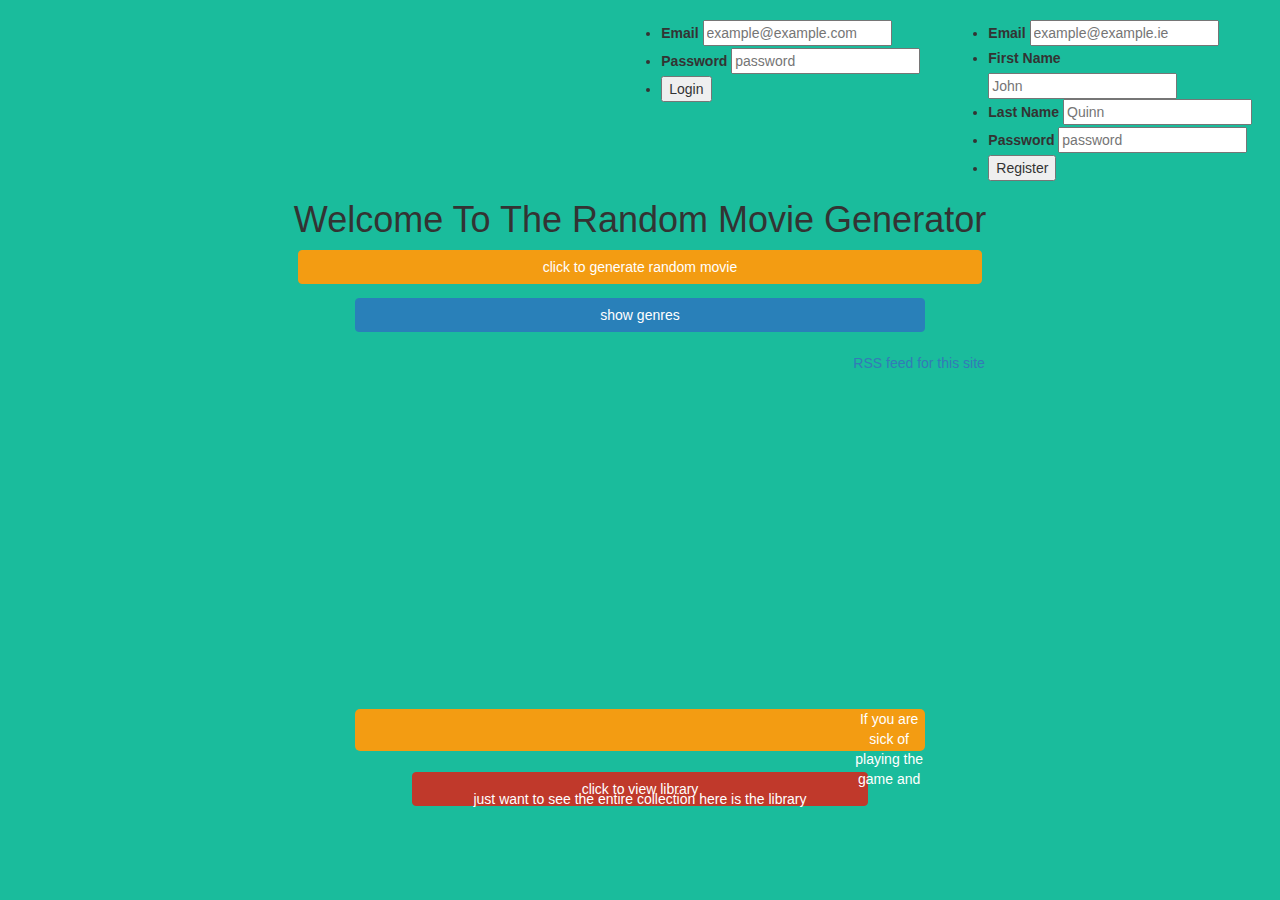
==== index.html @ 2d7198d7 "loaded login and register to page they ugly though" ====
<!DOCTYPE html>
<html lang="en">
<head>
  
  
  
  <title>The Amazing Super-Duper Video Randomizer</title>
  <meta charset="utf-8">
  <meta name="viewport" content="width=device-width, initial-scale=1">
 
  
  <link rel="stylesheet" href="bootstrap-3.3.6-dist/css/bootstrap.min.css">
   <link rel="stylesheet" type="text/css" href="style.css">
  <script src="https://ajax.googleapis.com/ajax/libs/jquery/1.11.3/jquery.min.js"></script>

  <script src="bootstrap-3.3.6-dist/js/bootstrap.min.js"></script>
  <script src="script.js"></script>
  
</head>
<body>
  </br>
  <div  id="register" >
    register
  </div>
  
  <div id="login">login</div>
  
  </br>
<br><br><br><br><br><br><br>
  <div id="header">
    <h1>Welcome To The Random Movie Generator</h1>
  </div>
    
  <div class="container">
     <button onclick ="imageDisplay()" type="button" id="firstBtn" class="btn btn-primary btn-block">click to generate random movie</button>
    <div id="showBtn">
      <button type="button" id="show" class="btn btn-primary btn-md">show genres</button>
    </div>
     
       
        <div id="genre">
          
          <button onclick="horror()" type="button" id="secondBtn" class="btn btn-primary btn-block">Horror</button>
          
          <button onclick="action()" type="button" id="thirdBtn" class="btn btn-primary btn-block">Action</button>
          
          <button onclick="comedy()" type="button" id="fourthBtn" class="btn btn-primary btn-block">Comedy</button>
          
          <button type="button" id="hide" class="btn btn-primary btn-block">hide genres</button>
          
        </div>
        
     
  </div>
  <br>
  <div class="col-xs-4">
  </div>
  
  <div id="canvas" class="col-xs-4">
    <img name="canvas" />
  </div>
  
  <div class="col-xs-4">
  </div>
  
  
  <a type="application/rss+xml" href="http://ww.xul.fr/rss.xml"> 
    RSS feed for this site
  </a>

  <br><br><br>
  <div id="bottom_section" class="container">
  <div id="libraryDiv"></div>
  </div>


  

  <div id="libraryDiv"></div>
</body>
<script>
  $(document).ready(function(){
    $("#libraryDiv").load("library.html");
    $("#login").load("login.html");
    $("#register").load("Register.html");
  });
</script>
</html>
---- style.css ----
/*Index.html*/


body{
   background-color:#1abc9c;
}

#login{
    float:right;
    
    background-color:#1abc9c;
    margin-right:2em;
    border-color:#2980b9;
    
}

#register{
    float:right;
    
    background-color:#1abc9c;
    margin-right:2em;
    border-color:#2980b9;
    
}

#header{
    text-align:center;
}

#firstBtn{
    width:60%;
    margin: auto;
    background-color:#f39c12;
    border-color:#f39c12;
    text-align:center;
}

img{
    width:-10em;
    height:30em;
    
}
#showBtn{
    width:100%;
    
    
    
}
#show{
    width:50%;
    margin-left: 25%;
    background-color:#2980b9;
    border-color:#2980b9;
    margin-top:1em;  
    text-align:center;
}
#hide{
    width:50%;
    margin: auto;
    background-color:#2980b9;
    border-color:#2980b9;
    margin-top:1em;  
    text-align:center;
}
#secondBtn{
        width:50%;
    margin: auto;
    background-color:#c0392b;
    border-color:#c0392b;
    margin-top:1em;
    text-align:center;
}

#thirdBtn{
    width:50%;
    margin: auto;
    background-color:#c0392b;
    border-color:#c0392b;
    margin-top:1em;
    text-align:center;
}
#fourthBtn{
    width:50%;
    margin: auto;
    background-color:#c0392b;
    border-color:#c0392b;
    margin-top:1em;
    margin-bottom:1em;
    text-align:center;
}


#library_text{
     border-radius: 5px;
    background-color:#f39c12;
    width:50%;
    margin:auto;
    
}
#description{
    color:white;
    width:100%;
    height:3em;
    
}
#libraryBtn{
    text-align:center;
        width:40%;
    margin: auto;
    background-color:#c0392b;
    border-color:#c0392b;
    margin-top:1em;
    margin-bottom:1em;
}
#libraryList{
    margin: auto;
    width:19em;
    border-radius: 10px;
    background-color:#9b59b6;
    
}
table, th,tr,td{
   border: 1px solid black;
    padding:2px;
    margin:auto;
    color:white;
}

#bottom_section{
    height:auto;
    margin-top:20%;
    
}
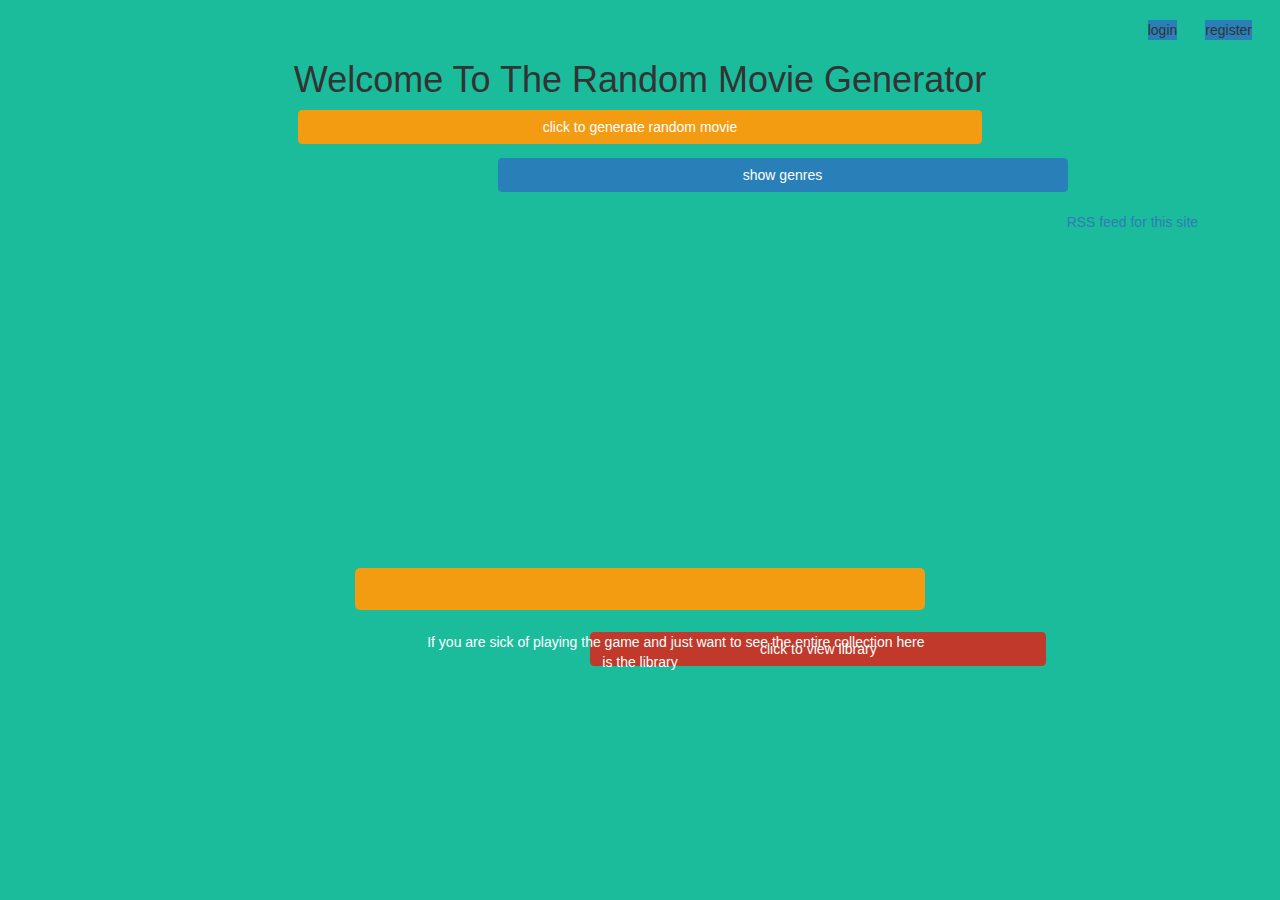
==== commit 0e4396ec: "centered" ====
--- a/index.html
+++ b/index.html
@@ -19,14 +19,14 @@
 </head>
 <body>
   </br>
-  <div  id="register" >
+  <div  id="register">
     register
   </div>
   
   <div id="login">login</div>
   
   </br>
-<br><br><br><br><br><br><br>
+
   <div id="header">
     <h1>Welcome To The Random Movie Generator</h1>
   </div>
@@ -55,8 +55,10 @@
   <br>
   <div class="col-xs-4">
   </div>
+  <div class="col-xs-1">
+  </div>
   
-  <div id="canvas" class="col-xs-4">
+  <div id="canvas" class="col-xs-5">
     <img name="canvas" />
   </div>
   
@@ -64,7 +66,7 @@
   </div>
   
   
-  <a type="application/rss+xml" href="http://ww.xul.fr/rss.xml"> 
+  <a type="application/rss+xml" href="rss.xml"> 
     RSS feed for this site
   </a>
 
@@ -81,8 +83,6 @@
 <script>
   $(document).ready(function(){
     $("#libraryDiv").load("library.html");
-    $("#login").load("login.html");
-    $("#register").load("Register.html");
   });
 </script>
 </html>
--- a/style.css
+++ b/style.css
@@ -8,7 +8,7 @@
 #login{
     float:right;
     
-    background-color:#1abc9c;
+    background-color:#2980b9;
     margin-right:2em;
     border-color:#2980b9;
     
@@ -17,7 +17,7 @@
 #register{
     float:right;
     
-    background-color:#1abc9c;
+    background-color:#2980b9;
     margin-right:2em;
     border-color:#2980b9;
     
@@ -42,7 +42,7 @@
 }
 #showBtn{
     width:100%;
-    
+    text-align:center;
     
     
 }
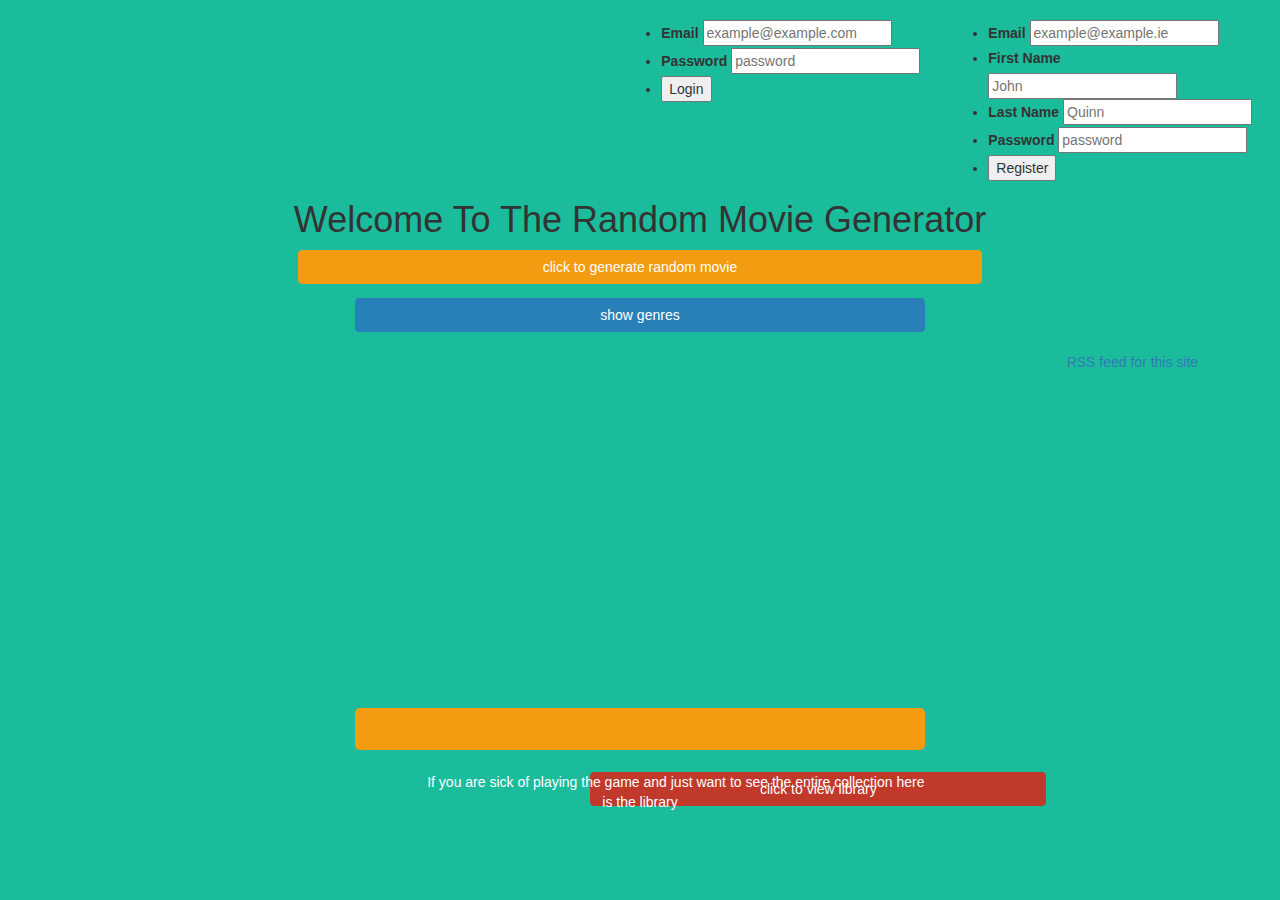
==== commit 4a41887c: "stuff" ====
--- a/index.html
+++ b/index.html
@@ -19,14 +19,14 @@
 </head>
 <body>
   </br>
-  <div  id="register">
+  <div  id="register" >
     register
   </div>
   
   <div id="login">login</div>
   
   </br>
-
+<br><br><br><br><br><br><br>
   <div id="header">
     <h1>Welcome To The Random Movie Generator</h1>
   </div>
@@ -83,6 +83,8 @@
 <script>
   $(document).ready(function(){
     $("#libraryDiv").load("library.html");
+    $("#login").load("login.html");
+    $("#register").load("Register.html");
   });
 </script>
 </html>
--- a/style.css
+++ b/style.css
@@ -8,7 +8,7 @@
 #login{
     float:right;
     
-    background-color:#2980b9;
+    background-color:#1abc9c;
     margin-right:2em;
     border-color:#2980b9;
     
@@ -17,7 +17,7 @@
 #register{
     float:right;
     
-    background-color:#2980b9;
+    background-color:#1abc9c;
     margin-right:2em;
     border-color:#2980b9;
     
@@ -42,7 +42,7 @@
 }
 #showBtn{
     width:100%;
-    text-align:center;
+    
     
     
 }
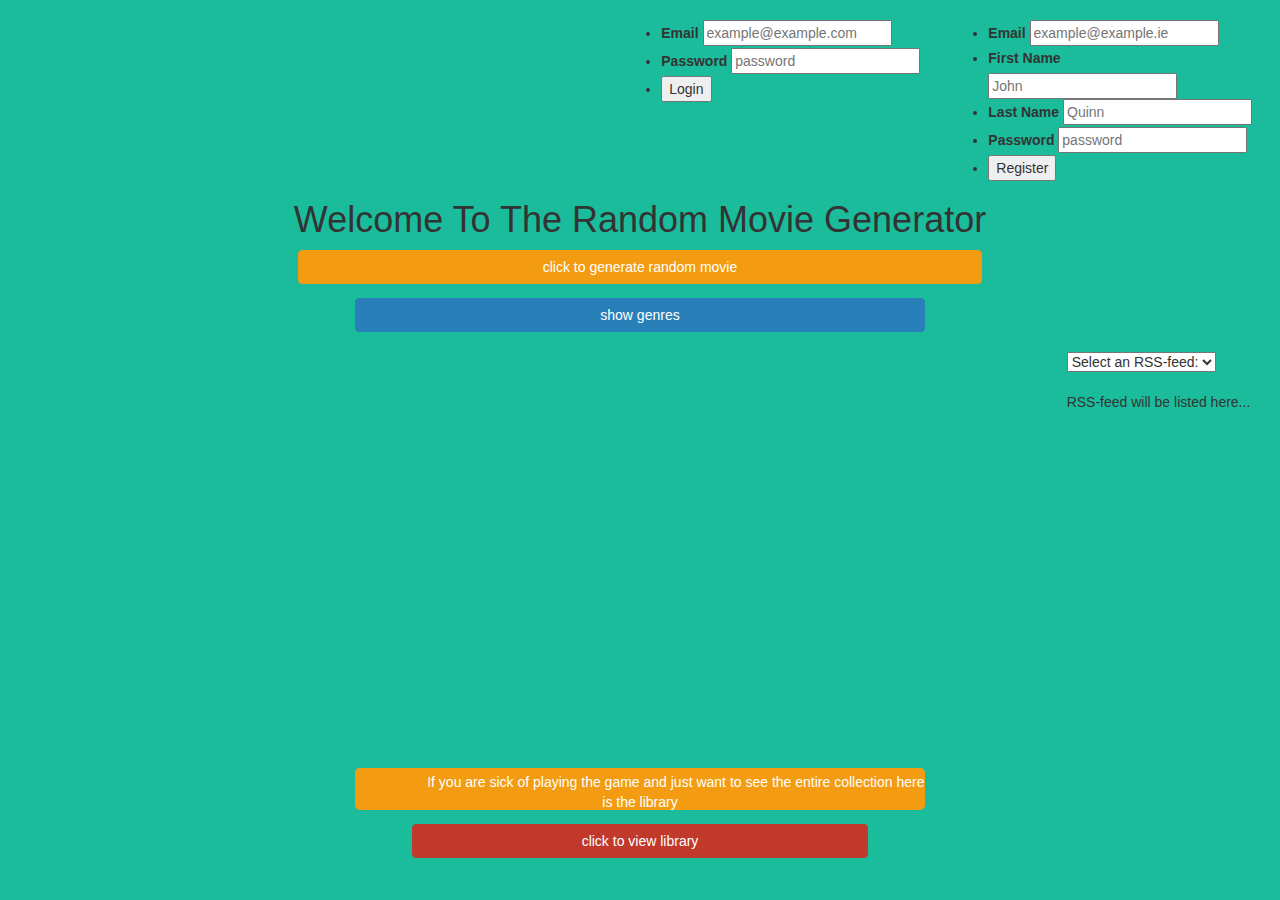
==== commit 6c0b59da: "rss" ====
--- a/index.html
+++ b/index.html
@@ -15,6 +15,7 @@
 
   <script src="bootstrap-3.3.6-dist/js/bootstrap.min.js"></script>
   <script src="script.js"></script>
+  
   
 </head>
 <body>
@@ -66,9 +67,16 @@
   </div>
   
   
-  <a type="application/rss+xml" href="rss.xml"> 
-    RSS feed for this site
-  </a>
+  <form>
+<select onchange="showRSS(this.value)">
+<option value="">Select an RSS-feed:</option>
+<option value="Google">Rotten Tomatoes</option>
+<option value="NBC">Metacritic</option>
+</select>
+</form>
+<br>
+<div id="rssOutput">RSS-feed will be listed here...</div>
+
 
   <br><br><br>
   <div id="bottom_section" class="container">
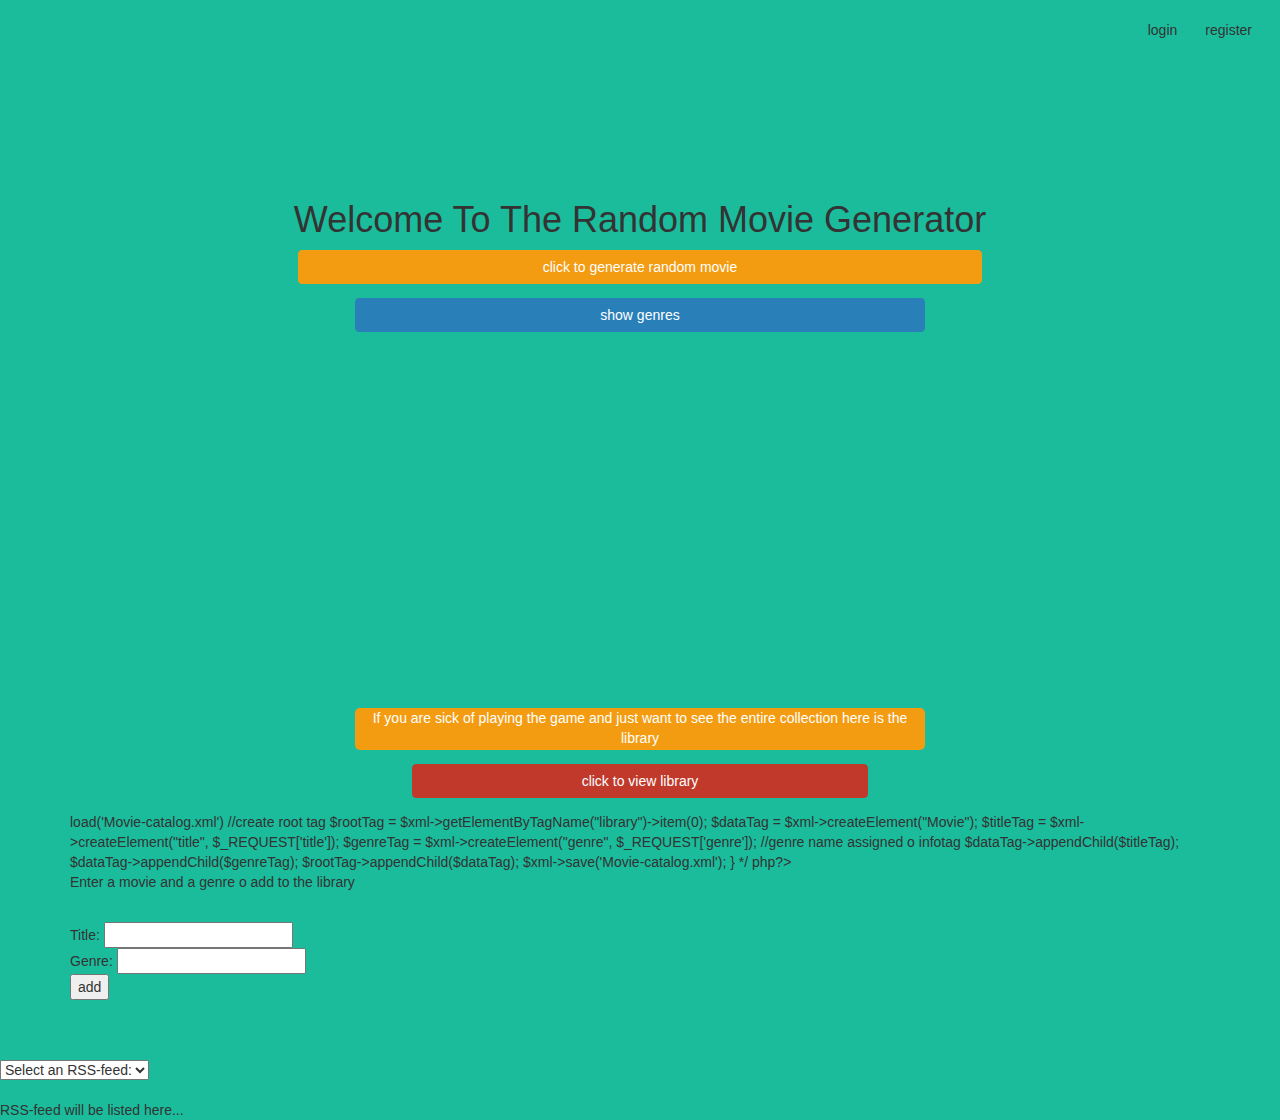
==== commit 0847b873: "final attempt" ====
--- a/index.html
+++ b/index.html
@@ -67,7 +67,19 @@
   </div>
   
   
-  <form>
+
+  <br><br><br>
+  <div id="bottom_section" class="container">
+  <div id="libraryDiv"></div>
+  <div id="addlib"></div>
+  </div>
+
+
+  
+
+  <div id="libraryDiv"></div>
+  <br><br><br>
+    <form>
 <select onchange="showRSS(this.value)">
 <option value="">Select an RSS-feed:</option>
 <option value="Google">Rotten Tomatoes</option>
@@ -78,21 +90,12 @@
 <div id="rssOutput">RSS-feed will be listed here...</div>
 
 
-  <br><br><br>
-  <div id="bottom_section" class="container">
-  <div id="libraryDiv"></div>
-  </div>
-
-
-  
-
-  <div id="libraryDiv"></div>
 </body>
 <script>
   $(document).ready(function(){
     $("#libraryDiv").load("library.html");
-    $("#login").load("login.html");
-    $("#register").load("Register.html");
+    $("#addlib").load("form.php");
+    //$("#register").load("Register.html");
   });
 </script>
 </html>
--- a/style.css
+++ b/style.css
@@ -36,8 +36,8 @@
 }
 
 img{
-    width:-10em;
-    height:30em;
+    width:30%;
+    height:auto;
     
 }
 #showBtn{
@@ -131,3 +131,6 @@
     margin-top:20%;
     
 }
+#addlib{
+    margin: auto;
+}
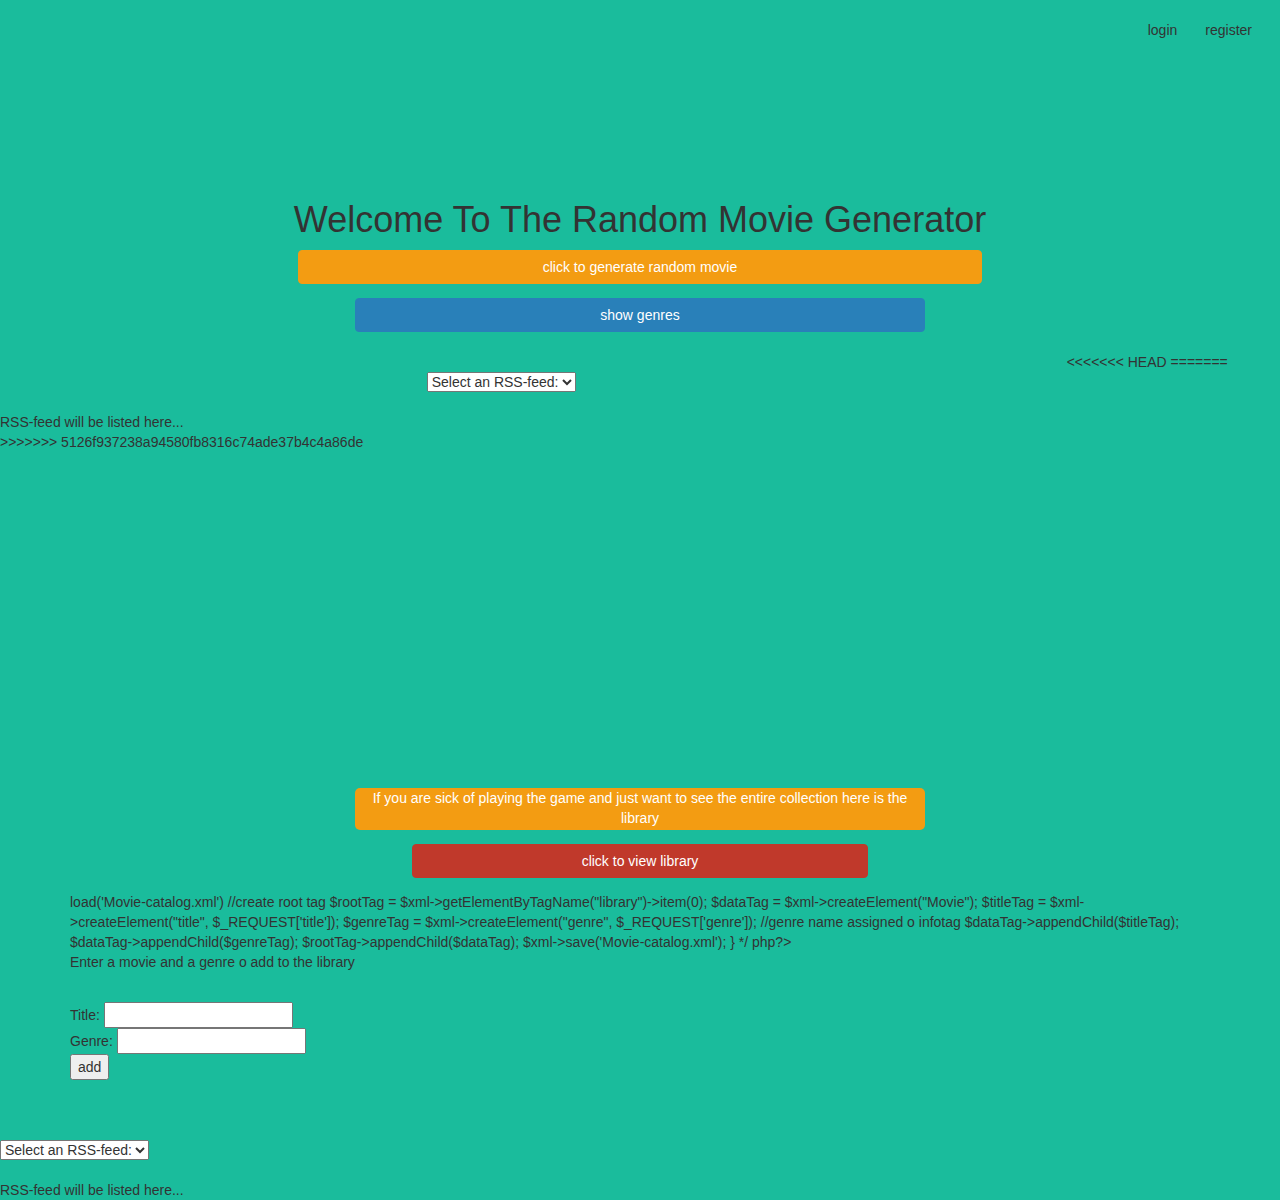
==== commit 5bf26a84: "final attempt" ====
--- a/index.html
+++ b/index.html
@@ -67,6 +67,19 @@
   </div>
   
   
+<<<<<<< HEAD
+=======
+  <form>
+<select onchange="showRSS(this.value)">
+<option value="">Select an RSS-feed:</option>
+<option value="Rotten">Rotten Tomatoes</option>
+<option value="Meta">Metacritic</option>
+</select>
+</form>
+<br>
+<div id="rssOutput">RSS-feed will be listed here...</div>
+
+>>>>>>> 5126f937238a94580fb8316c74ade37b4c4a86de
 
   <br><br><br>
   <div id="bottom_section" class="container">
--- a/style.css
+++ b/style.css
@@ -131,6 +131,12 @@
     margin-top:20%;
     
 }
+<<<<<<< HEAD
 #addlib{
     margin: auto;
+=======
+
+#rssOutput{
+    float:right;
+>>>>>>> 5126f937238a94580fb8316c74ade37b4c4a86de
 }
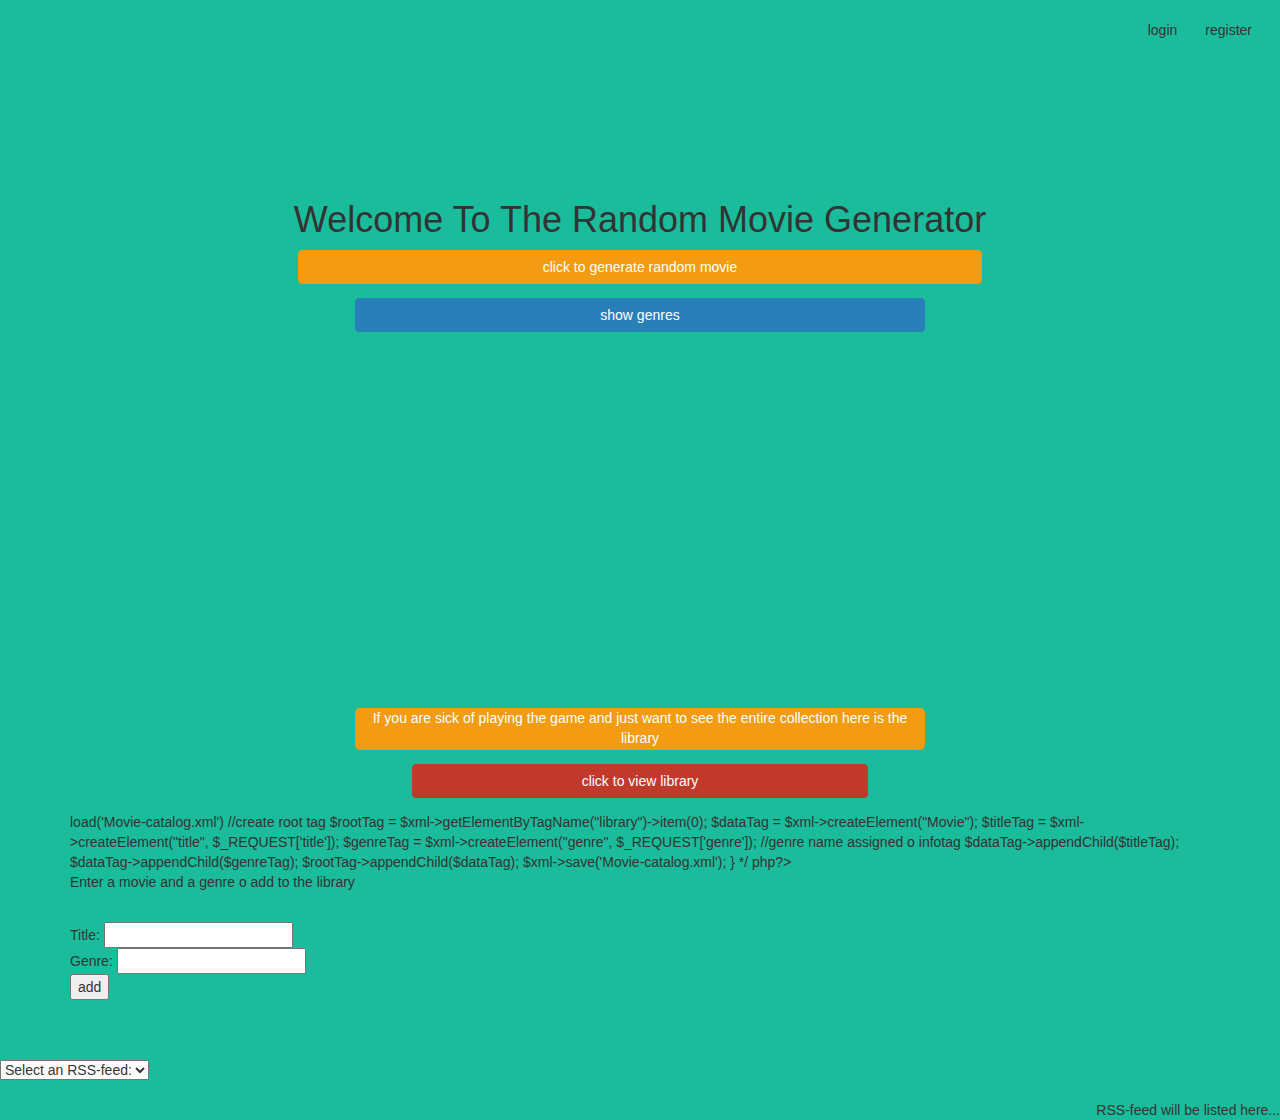
==== commit f562cebc: "clean up" ====
--- a/index.html
+++ b/index.html
@@ -67,19 +67,7 @@
   </div>
   
   
-<<<<<<< HEAD
-=======
-  <form>
-<select onchange="showRSS(this.value)">
-<option value="">Select an RSS-feed:</option>
-<option value="Rotten">Rotten Tomatoes</option>
-<option value="Meta">Metacritic</option>
-</select>
-</form>
-<br>
-<div id="rssOutput">RSS-feed will be listed here...</div>
 
->>>>>>> 5126f937238a94580fb8316c74ade37b4c4a86de
 
   <br><br><br>
   <div id="bottom_section" class="container">
--- a/style.css
+++ b/style.css
@@ -131,12 +131,11 @@
     margin-top:20%;
     
 }
-<<<<<<< HEAD
+
 #addlib{
     margin: auto;
-=======
-
+}
 #rssOutput{
     float:right;
->>>>>>> 5126f937238a94580fb8316c74ade37b4c4a86de
+
 }
